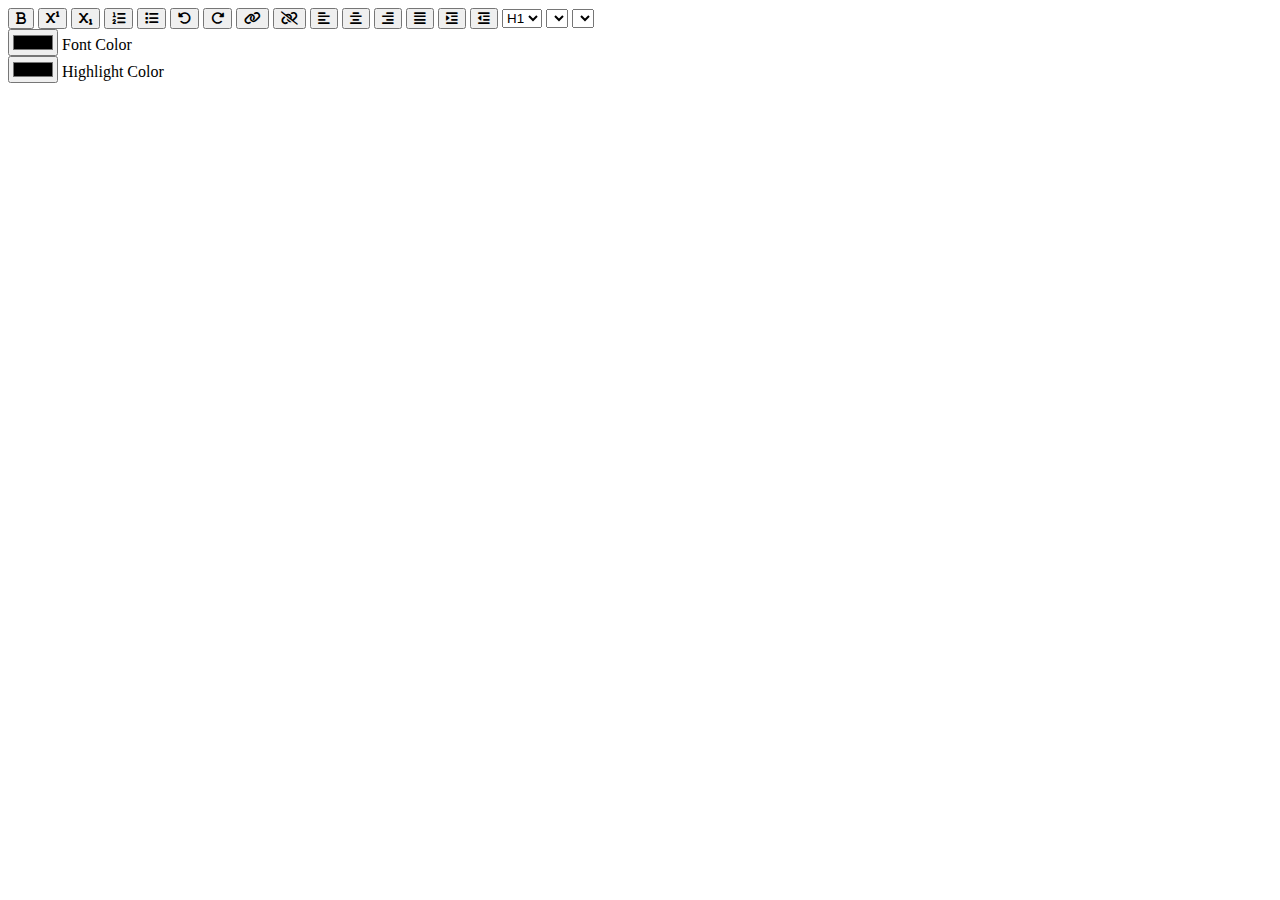
==== #DAY-3/index.html @ 8ebc8ffd "structur" ====
<!DOCTYPE html>
<html lang="en">

<head>
    <meta charset="UTF-8">
    <meta http-equiv="X-UA-Compatible" content="IE=edge">
    <meta name="viewport" content="width=device-width, initial-scale=1.0">
    <link rel="stylesheet" href="https://cdnjs.cloudflare.com/ajax/libs/font-awesome/6.2.1/css/all.min.css">
    <link rel="stylesheet" href="style.css">
    <title>#2 - Online Text Editor | AsmrProg</title>
</head>

<body>

    <div class="container">
        <div class="options">
            <button id="bold" class="option-button format">
                <i class="fa-solid fa-bold"></i>
            </button>
            <button id="superscript" class="option-button script">
                <i class="fa-solid fa-superscript"></i>
            </button>
            <button id="subscript" class="option-button script">
                <i class="fa-solid fa-subscript"></i>
            </button>

            <button id="insertOrderedList" class="option-button">
                <div class="fa-solid fa-list-ol"></div>
            </button>
            <button id="insertUnorderedList" class="option-button">
                <i class="fa-solid fa-list"></i>
            </button>

            <button id="undo" class="option-button">
                <i class="fa-solid fa-rotate-left"></i>
            </button>
            <button id="redo" class="option-button">
                <i class="fa-solid fa-rotate-right"></i>
            </button>

            <button id="createLink" class="adv-option-button">
                <i class="fa fa-link"></i>
            </button>
            <button id="unlink" class="option-button">
                <i class="fa fa-unlink"></i>
            </button>

            <button id="justifyLeft" class="option-button align">
                <i class="fa-solid fa-align-left"></i>
            </button>
            <button id="justifyCenter" class="option-button align">
                <i class="fa-solid fa-align-center"></i>
            </button>
            <button id="justifyRight" class="option-button align">
                <i class="fa-solid fa-align-right"></i>
            </button>
            <button id="justifyFull" class="option-button align">
                <i class="fa-solid fa-align-justify"></i>
            </button>
            <button id="indent" class="option-button spacing">
                <i class="fa-solid fa-indent"></i>
            </button>
            <button id="outdent" class="option-button spacing">
                <i class="fa-solid fa-outdent"></i>
            </button>
            <select id="formatBlock" class="adv-option-button">
                <option value="H1">H1</option>
                <option value="H2">H2</option>
                <option value="H3">H3</option>
                <option value="H4">H4</option>
                <option value="H5">H5</option>
                <option value="H6">H6</option>
            </select>
            <select id="fontName" class="adv-option-button"></select>
            <select id="fontSize" class="adv-option-button"></select>

            <div class="input-wrapper">
                <input type="color" id="foreColor" class="adv-option-button">
                <label for="foreColor">Font Color</label>
            </div>
            <div class="input-wrapper">
                <input type="color" id="backColor" class="adv-option-button">
                <label for="backColor">Highlight Color</label>
            </div>

        </div>
        <div id="text-input" contenteditable="true"></div>
    </div>

    <script src="script.js"></script>


</body>

</html>
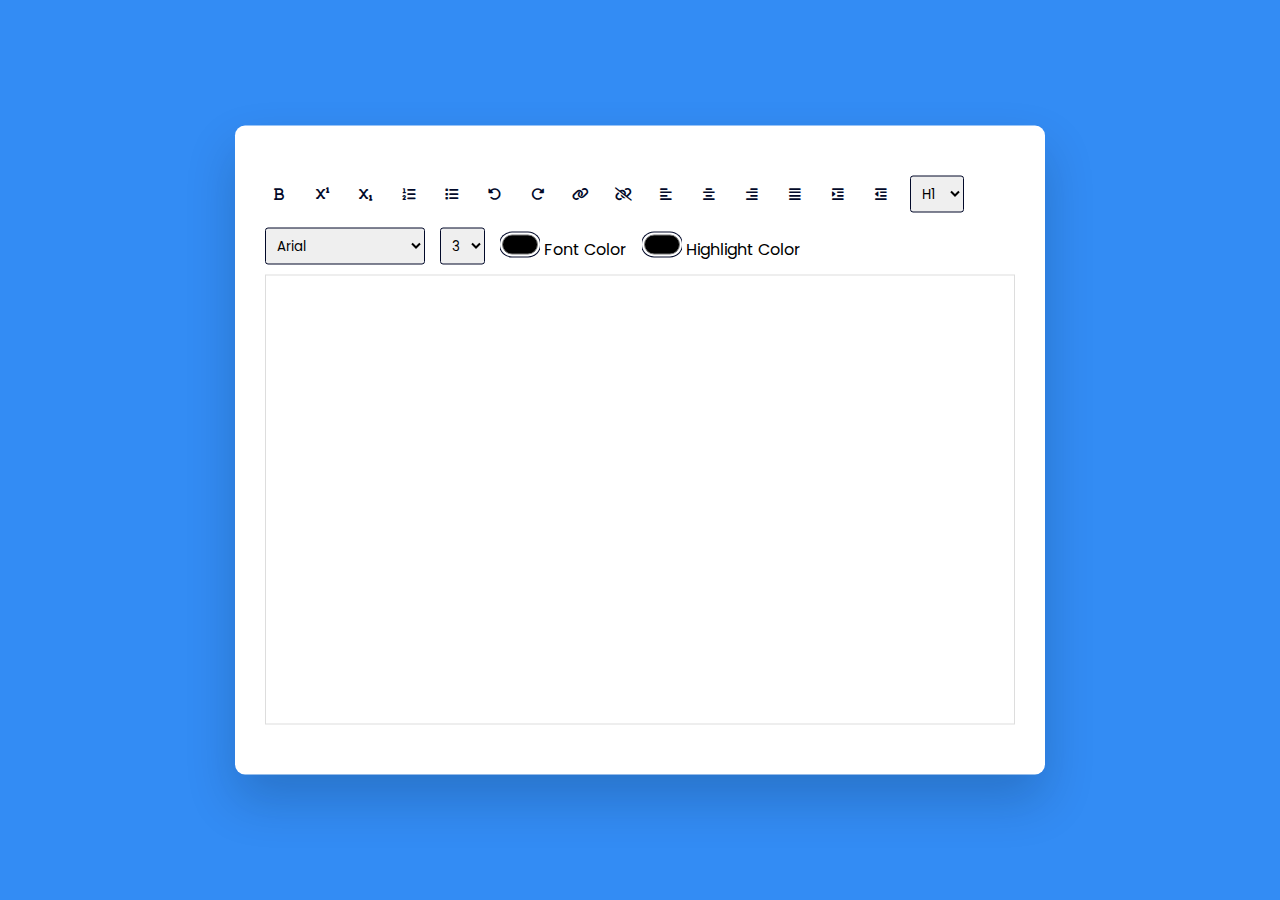
==== commit 801faeb3: "IFK" ====
--- a/#DAY-3/index.html
+++ b/#DAY-3/index.html
@@ -7,7 +7,7 @@
     <meta name="viewport" content="width=device-width, initial-scale=1.0">
     <link rel="stylesheet" href="https://cdnjs.cloudflare.com/ajax/libs/font-awesome/6.2.1/css/all.min.css">
     <link rel="stylesheet" href="style.css">
-    <title>#2 - Online Text Editor | AsmrProg</title>
+    <title>#2</title>
 </head>
 
 <body>
--- a/#DAY-3/style.css
+++ b/#DAY-3/style.css
@@ -0,0 +1,87 @@
+@import url('https://fonts.googleapis.com/css2?family=Poppins:wght@300;400;500;600;700&display=swap');
+
+*{
+    padding: 0;
+    margin: 0;
+    box-sizing: border-box;
+}
+
+body{
+    background-color: #338cf4;
+}
+
+.container{
+    background-color: #fff;
+    width: 90vmin;
+    padding: 50px 30px;
+    position: absolute;
+    transform: translate(-50%, -50%);
+    left: 50%;
+    top: 50%;
+    border-radius: 10px;
+    box-shadow: 0 25px 50px rgba(7, 20, 35, 0.2);
+}
+
+.options{
+    display: flex;
+    flex-wrap: wrap;
+    align-items: center;
+    gap: 15px;
+}
+
+button{
+    width: 28px;
+    height: 28px;
+    display: grid;
+    place-items: center;
+    border-radius: 3px;
+    border: none;
+    background-color: #fff;
+    outline: none;
+    color: #020929;
+    cursor: pointer;
+}
+
+select{
+    padding: 7px;
+    border: 1px solid #020929;
+    border-radius: 3px;
+    cursor: pointer;
+}
+
+.options label,
+.options select{
+    font-family: 'Poppins', sans-serif;
+}
+
+input[type="color"]{
+    -webkit-appearance: none;
+    -moz-appearance: none;
+    appearance: none;
+    background-color: transparent;
+    width: 40px;
+    height: 28px;
+    border: none;
+    cursor: pointer;
+}
+
+input[type="color"]::-webkit-color-swatch{
+    border-radius: 15px;
+    box-shadow: 0 0 0 2px #fff, 0 0 0 3px #020929;
+}
+
+input[type="color"]::-moz-color-swatch{
+    border-radius: 15px;
+    box-shadow: 0 0 0 2px #fff, 0 0 0 3px #020929;
+}
+
+#text-input{
+    margin-top: 10px;
+    border: 1px solid #ddd;
+    padding: 20px;
+    height: 50vh;
+}
+
+.active{
+    background-color: #e0e9ff;
+}